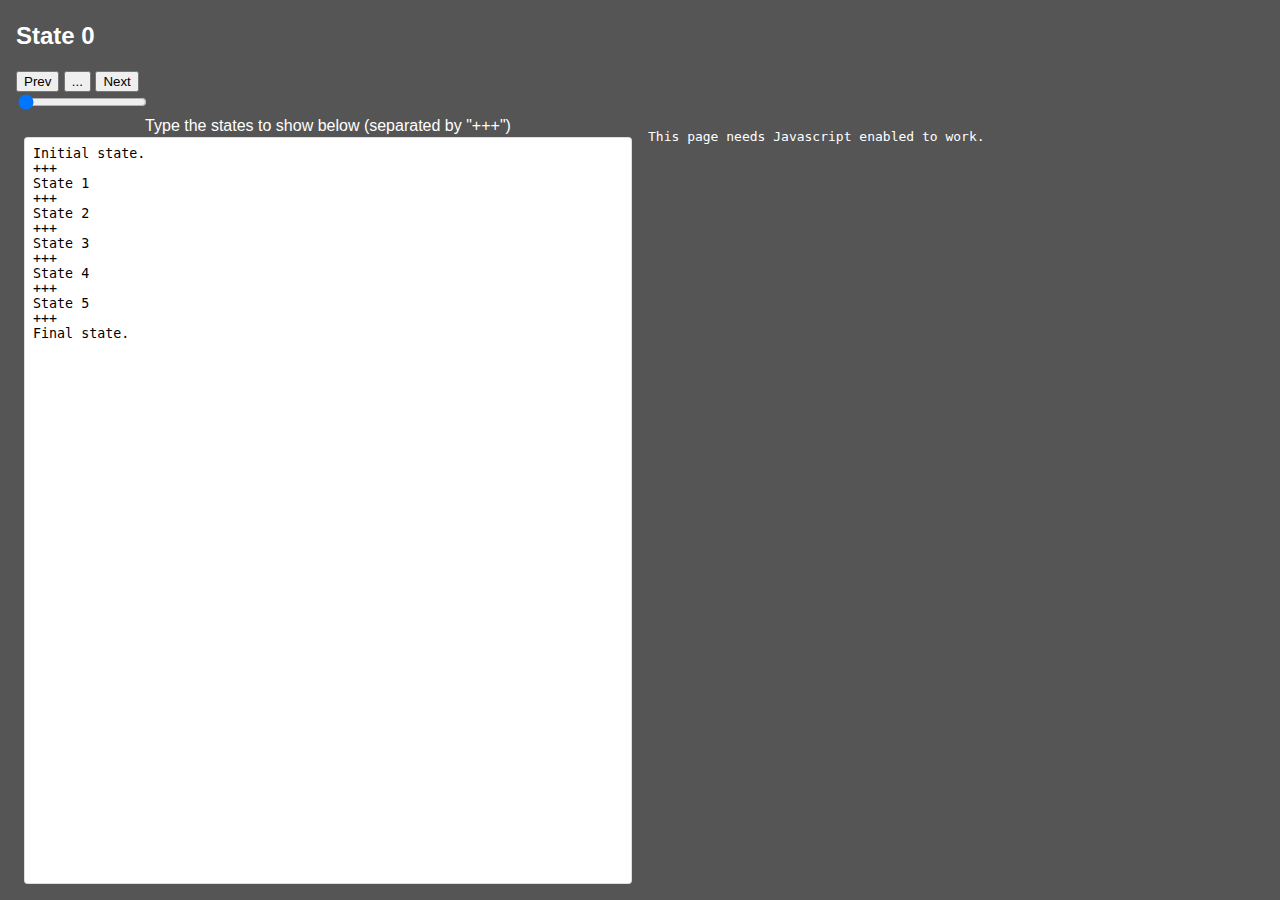
==== index.html @ 2a978f8e "Format document + update default message" ====
<!DOCTYPE html>
<html lang="en">

  <head>
    <meta charset="UTF-8">
    <meta name="viewport" content="width=device-width, initial-scale=1.0">
    <meta http-equiv="X-UA-Compatible" content="ie=edge">
    <title>CLI Output Visualization</title>

    <link rel="stylesheet" href="terminal.css">
    <link rel="stylesheet" href="states.css">
    <script src="states.js"></script>

    <script>
      var terminalText = null;
      var userInput = null;

      function prepare() {
        // Load the state.contents.
        terminalText = document.getElementById("terminal-text");
        userInput = document.getElementById("user-input");
        state.contents = userInput.value.split("\n+++\n");

        // Clean up newlines.
        for (let index = 0; index < state.contents.length; index++) {
          state.contents[index] = state.contents[index].replace(/^\s+|\s+$/g, '');
        }

        // Debugging!
        console.log(state.contents);
      }

      function showThisState() {
        updateControls();

        terminalText.innerHTML = state.contents[state.index];
        terminalText.parentElement.scrollTop = terminalText.parentElement.scrollHeight;
        setTimeout(continueIfPlaying, 250);
      }
    </script>

    <style>
      html,
      body {
        height: 100%;
      }

      body {
        font-family: -apple-system, BlinkMacSystemFont, 'Segoe UI', Roboto, Oxygen, Ubuntu, Cantarell, 'Open Sans', 'Helvetica Neue', sans-serif;
        line-height: 1.3;

        background: #555555;
        color: white;

        margin: 0 1rem;

        display: flex;
        flex-direction: column;
      }

      /* Layouting */
      .showcase {
        margin-bottom: 1rem;

        flex: 1;
        display: flex;
        position: relative;
      }

      .terminal,
      .user-input-container {
        padding: 0 0.5rem;
        box-sizing: border-box;

        width: 100%;

        flex-basis: 50%;
        flex-shrink: 0;
        flex-grow: 0;
      }

      .user-input-container {
        display: flex;
        flex-direction: column;
      }

      .user-hint {
        text-align: center;
      }

      #user-input {
        box-sizing: border-box;
        width: 100%;
        height: 100%;

        padding: 0.5rem;

        resize: none;
        outline: none;

        white-space: pre-wrap;

        border: 1px solid #ddd;
        border-radius: 0.2rem;
      }
    </style>

  </head>

  <body>
    <div class="state-container">
      <h2>State <span id="index">0</span></h2>
      <div class="controls-container">
        <button id="prev" class="prev">Prev</button>
        <button id="toggle" class="toggle">...</button>
        <button id="next" class="next">Next</button>
      </div>
      <div class="slider-container">
        <input id="slider" class="slider" type="range" min="0" max="0" value="0">
      </div>
    </div>

    <div class="showcase">
      <div class="user-input-container">
        <div class="user-hint">Type the states to show below (separated by "+++")</div>
        <textarea name="user-input" id="user-input" cols="80" rows="24" autofocus onchange="main()">
Initial state.
+++
State 1
+++
State 2
+++
State 3
+++
State 4
+++
State 5
+++
Final state.</textarea>

      </div>

      <div class="terminal">
        <div class="terminal-head">
          <div class="terminal-button terminal-button--one"></div>
          <div class="terminal-button terminal-button--two"></div>
          <div class="terminal-button terminal-button--three"></div>
        </div>
        <div class="terminal-body">
          <pre id="terminal-text" class="terminal-text">This page needs Javascript enabled to work.</pre>
        </div>
      </div>

    </div>

  </body>

</html>
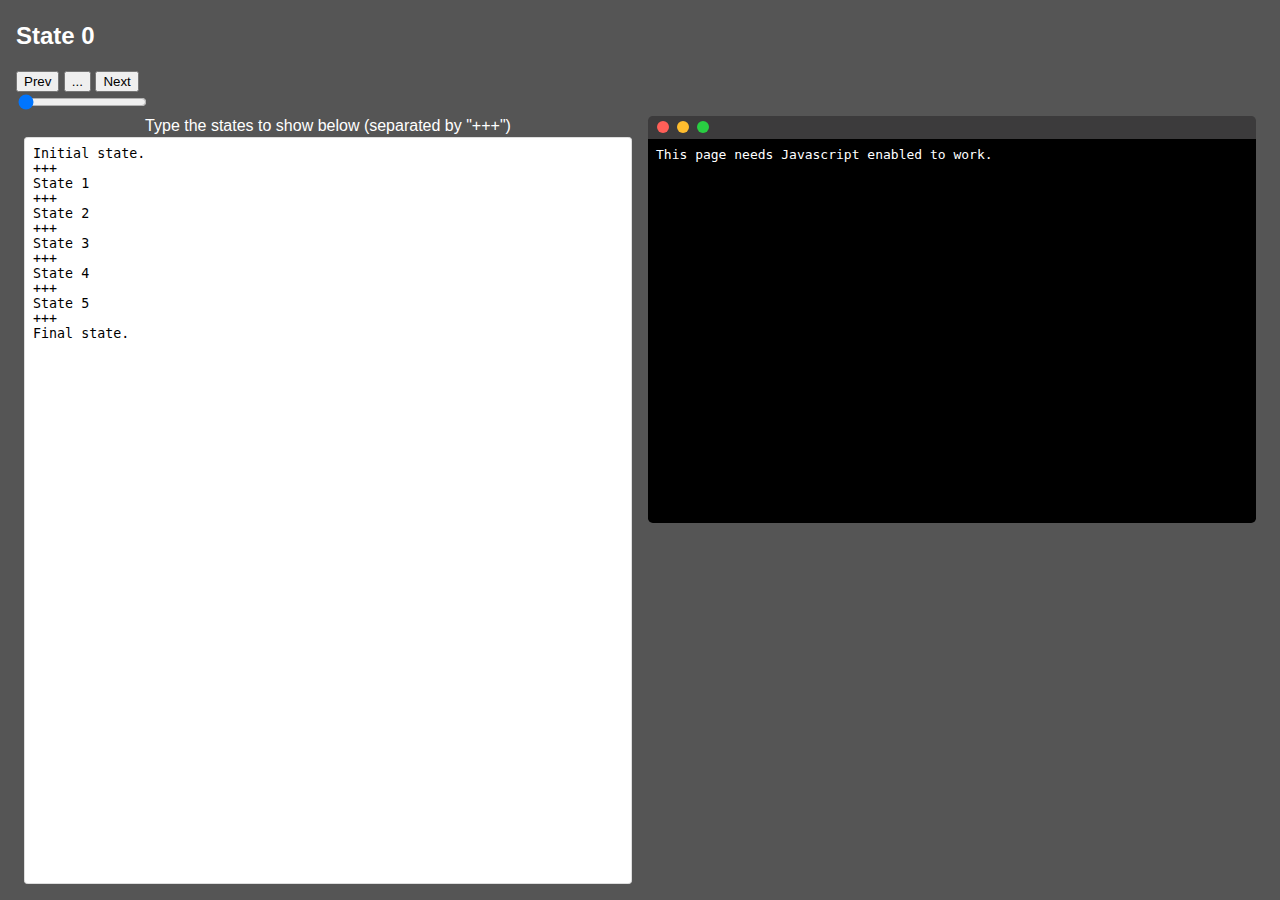
==== commit ffe5cd79: "Allow comments after +++" ====
--- a/index.html
+++ b/index.html
@@ -15,11 +15,20 @@
       var terminalText = null;
       var userInput = null;
 
+      function processInputs(text) {
+        return text.split("\n+++").map(item => {
+          let lines = item.split('\n');
+          // Remove the first line ("+++ {this stuff}\n")
+          lines.splice(0,1);
+          return lines.join('\n');
+        });
+      }
+
       function prepare() {
         // Load the state.contents.
         terminalText = document.getElementById("terminal-text");
         userInput = document.getElementById("user-input");
-        state.contents = userInput.value.split("\n+++\n");
+        state.contents = processInputs(userInput.value);
 
         // Clean up newlines.
         for (let index = 0; index < state.contents.length; index++) {
--- a/terminal.css
+++ b/terminal.css
@@ -0,0 +1,46 @@
+.terminal {
+  flex: 1;
+
+  display: flex;
+  flex-direction: column;
+}
+.terminal-head {
+  border-top-left-radius: 0.3rem;
+  border-top-right-radius: 0.3rem;
+  background: #3C3B3C;
+  display: flex;
+  padding: 0.1rem 0.3rem;
+}
+.terminal-button {
+  height: 0.75rem;
+  width: 0.75rem;
+  border-radius: 0.5rem;
+  margin: 0.25rem;
+  background: blue;
+}
+.terminal-button--one {
+  background: #FF5F58;
+}
+.terminal-button--two {
+  background: #FFBD2E;
+}
+.terminal-button--three {
+  background: #29CE42;
+}
+.terminal-body {
+  background: black;
+  color: white;
+  box-sizing: border-box;
+
+  border-bottom-left-radius: 0.3rem;
+  border-bottom-right-radius: 0.3rem;
+
+  height: 24rem;
+  overflow: auto;
+}
+.terminal-text {
+  line-break: anywhere;
+  white-space: pre-wrap;
+  margin: 0.5rem;
+  padding: 0;
+}
